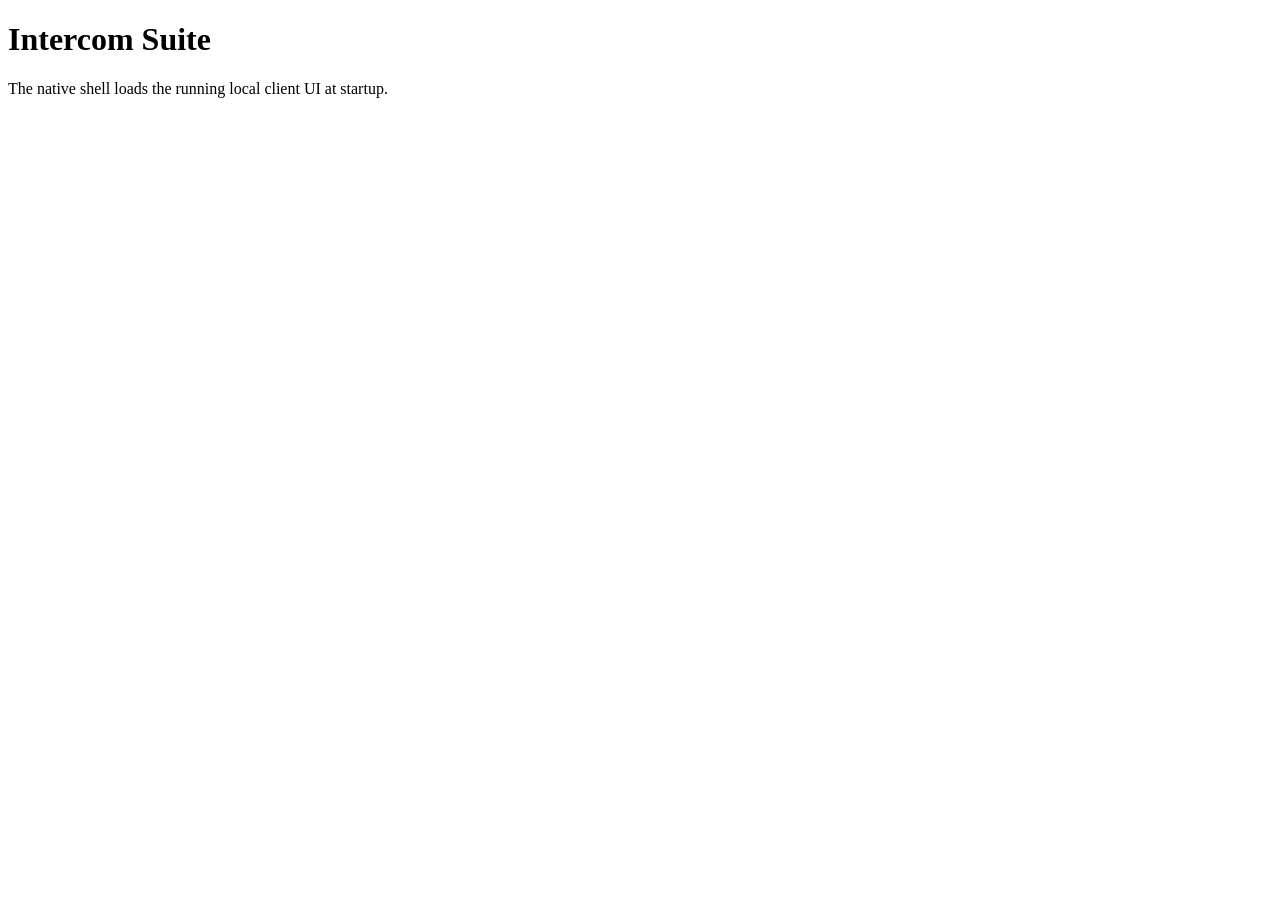
==== clients/app/tauri-assets/index.html @ 8f8ef2b0 "Prepare public repository" ====
<!doctype html>
<html lang="en">
  <head>
    <meta charset="utf-8" />
    <meta name="viewport" content="width=device-width, initial-scale=1" />
    <title>Intercom Suite</title>
  </head>
  <body>
    <main>
      <h1>Intercom Suite</h1>
      <p>The native shell loads the running local client UI at startup.</p>
    </main>
  </body>
</html>
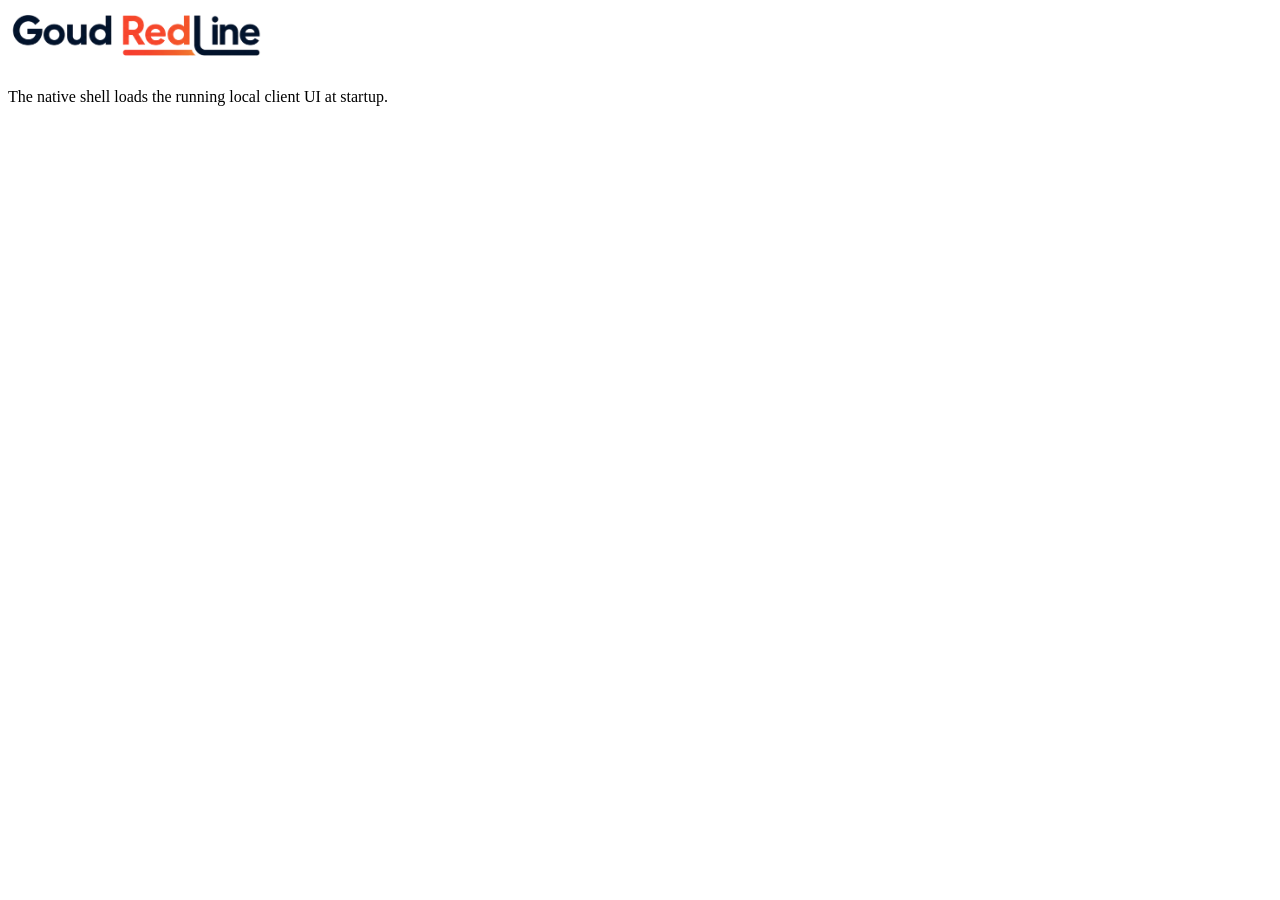
==== commit 7605e533: "Add RedLine branding" ====
--- a/clients/app/tauri-assets/index.html
+++ b/clients/app/tauri-assets/index.html
@@ -3,11 +3,11 @@
   <head>
     <meta charset="utf-8" />
     <meta name="viewport" content="width=device-width, initial-scale=1" />
-    <title>Intercom Suite</title>
+    <title>RedLine</title>
   </head>
   <body>
     <main>
-      <h1>Intercom Suite</h1>
+      <img src="branding/redline-logo.png" alt="RedLine" style="width: min(260px, 75vw); height: auto" />
       <p>The native shell loads the running local client UI at startup.</p>
     </main>
   </body>
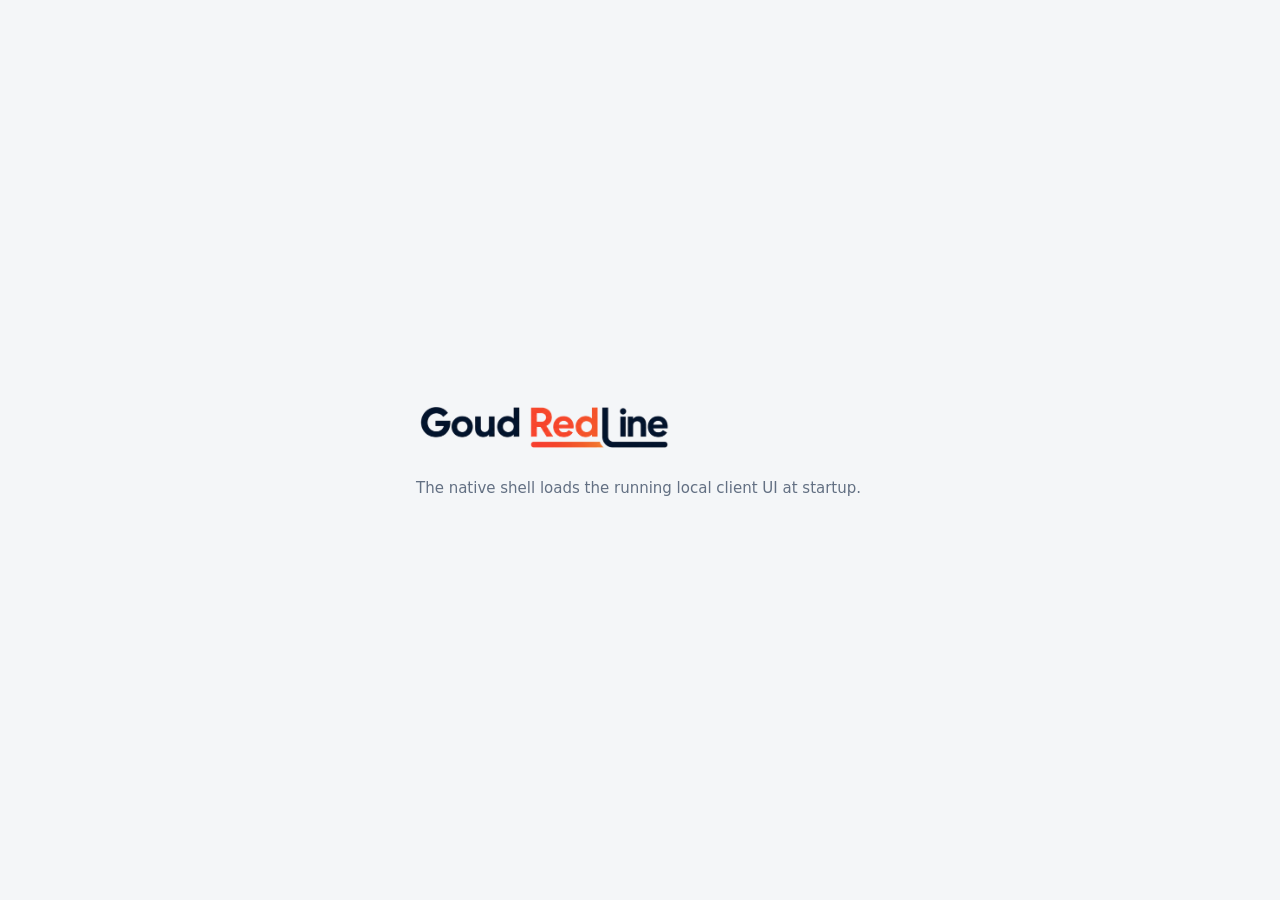
==== commit ec6446bf: "Unify RedLine client branding and setup" ====
--- a/clients/app/tauri-assets/index.html
+++ b/clients/app/tauri-assets/index.html
@@ -4,10 +4,44 @@
     <meta charset="utf-8" />
     <meta name="viewport" content="width=device-width, initial-scale=1" />
     <title>RedLine</title>
+    <style>
+      :root {
+        color-scheme: light;
+        --font-ui: Inter, ui-sans-serif, system-ui, -apple-system, BlinkMacSystemFont, "Segoe UI", sans-serif;
+        --bg: #f4f6f8;
+        --ink: #17202b;
+        --muted: #637083;
+      }
+      * {
+        box-sizing: border-box;
+      }
+      body {
+        margin: 0;
+        min-height: 100vh;
+        display: grid;
+        place-items: center;
+        background: var(--bg);
+        color: var(--ink);
+        font: 15px/1.45 var(--font-ui);
+      }
+      main {
+        width: min(100%, 32rem);
+        padding: 2rem;
+      }
+      img {
+        width: min(260px, 75vw);
+        height: auto;
+        margin-bottom: 0.75rem;
+      }
+      p {
+        margin: 0;
+        color: var(--muted);
+      }
+    </style>
   </head>
   <body>
     <main>
-      <img src="branding/redline-logo.png" alt="RedLine" style="width: min(260px, 75vw); height: auto" />
+      <img src="branding/redline-logo.png" alt="RedLine" />
       <p>The native shell loads the running local client UI at startup.</p>
     </main>
   </body>
